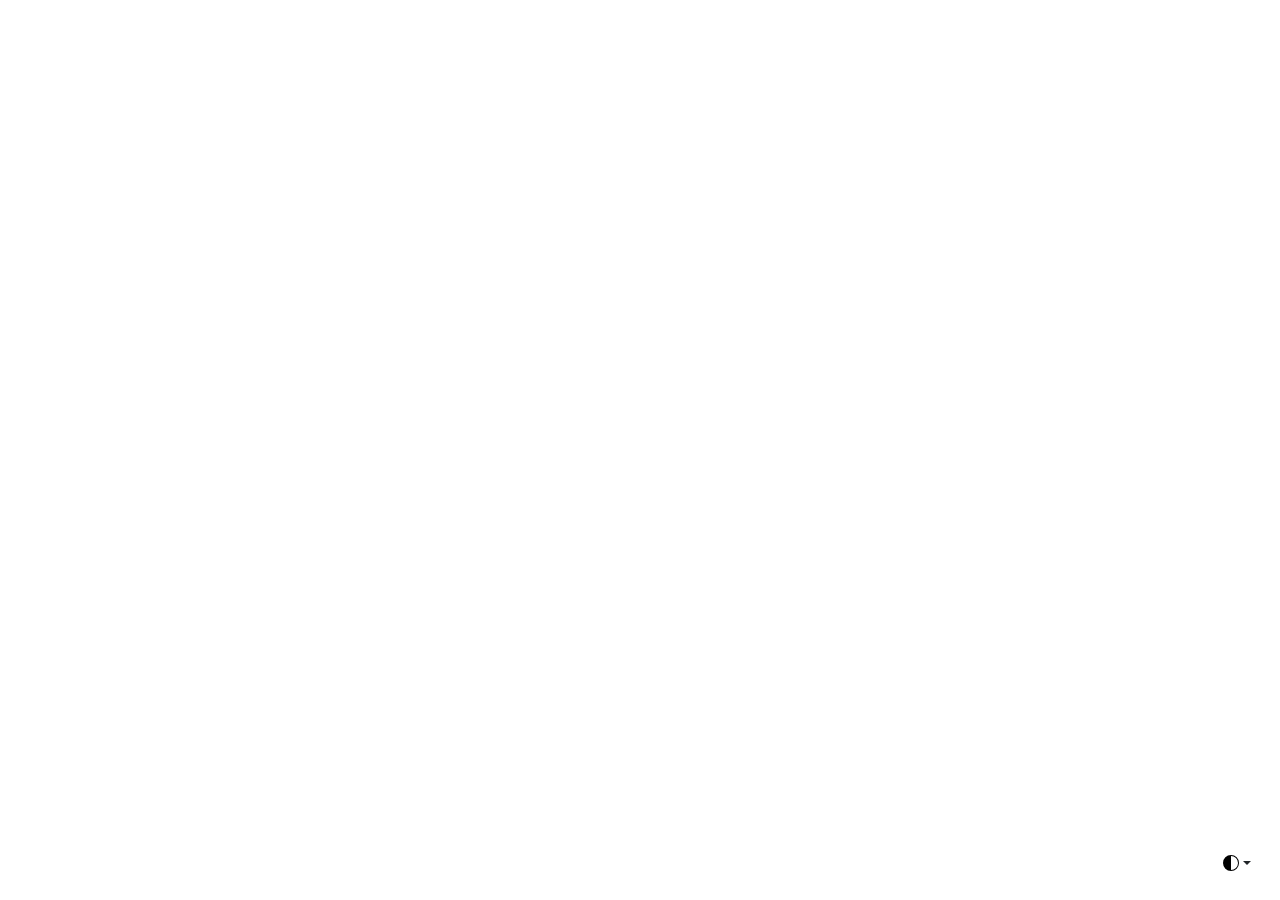
==== EtecBookUI/src/index.html @ 24ec7bed "Botao para alterar entre temas do site" ====
<!doctype html>
<html lang="pt-br" data-bs-theme="auto">

<head>
  <script src="./assets/js/color-modes.js"></script>
  <meta charset="utf-8">
  <title>EtecBookUI</title>
  <base href="/">
  <meta name="viewport" content="width=device-width, initial-scale=1">
  <link rel="icon" type="image/x-icon" href="favicon.ico">
  <link href="https://cdn.jsdelivr.net/npm/bootstrap@5.3.0-alpha3/dist/css/bootstrap.min.css" rel="stylesheet">
  <meta name="theme-color" content="#712cf9">

</head>

<body>
  <svg xmlns="http://www.w3.org/2000/svg" style="display: none;">
    <symbol id="check2" viewBox="0 0 16 16">
      <path
        d="M13.854 3.646a.5.5 0 0 1 0 .708l-7 7a.5.5 0 0 1-.708 0l-3.5-3.5a.5.5 0 1 1 .708-.708L6.5 10.293l6.646-6.647a.5.5 0 0 1 .708 0z" />
    </symbol>
    <symbol id="circle-half" viewBox="0 0 16 16">
      <path d="M8 15A7 7 0 1 0 8 1v14zm0 1A8 8 0 1 1 8 0a8 8 0 0 1 0 16z" />
    </symbol>
    <symbol id="moon-stars-fill" viewBox="0 0 16 16">
      <path
        d="M6 .278a.768.768 0 0 1 .08.858 7.208 7.208 0 0 0-.878 3.46c0 4.021 3.278 7.277 7.318 7.277.527 0 1.04-.055 1.533-.16a.787.787 0 0 1 .81.316.733.733 0 0 1-.031.893A8.349 8.349 0 0 1 8.344 16C3.734 16 0 12.286 0 7.71 0 4.266 2.114 1.312 5.124.06A.752.752 0 0 1 6 .278z" />
      <path
        d="M10.794 3.148a.217.217 0 0 1 .412 0l.387 1.162c.173.518.579.924 1.097 1.097l1.162.387a.217.217 0 0 1 0 .412l-1.162.387a1.734 1.734 0 0 0-1.097 1.097l-.387 1.162a.217.217 0 0 1-.412 0l-.387-1.162A1.734 1.734 0 0 0 9.31 6.593l-1.162-.387a.217.217 0 0 1 0-.412l1.162-.387a1.734 1.734 0 0 0 1.097-1.097l.387-1.162zM13.863.099a.145.145 0 0 1 .274 0l.258.774c.115.346.386.617.732.732l.774.258a.145.145 0 0 1 0 .274l-.774.258a1.156 1.156 0 0 0-.732.732l-.258.774a.145.145 0 0 1-.274 0l-.258-.774a1.156 1.156 0 0 0-.732-.732l-.774-.258a.145.145 0 0 1 0-.274l.774-.258c.346-.115.617-.386.732-.732L13.863.1z" />
    </symbol>
    <symbol id="sun-fill" viewBox="0 0 16 16">
      <path
        d="M8 12a4 4 0 1 0 0-8 4 4 0 0 0 0 8zM8 0a.5.5 0 0 1 .5.5v2a.5.5 0 0 1-1 0v-2A.5.5 0 0 1 8 0zm0 13a.5.5 0 0 1 .5.5v2a.5.5 0 0 1-1 0v-2A.5.5 0 0 1 8 13zm8-5a.5.5 0 0 1-.5.5h-2a.5.5 0 0 1 0-1h2a.5.5 0 0 1 .5.5zM3 8a.5.5 0 0 1-.5.5h-2a.5.5 0 0 1 0-1h2A.5.5 0 0 1 3 8zm10.657-5.657a.5.5 0 0 1 0 .707l-1.414 1.415a.5.5 0 1 1-.707-.708l1.414-1.414a.5.5 0 0 1 .707 0zm-9.193 9.193a.5.5 0 0 1 0 .707L3.05 13.657a.5.5 0 0 1-.707-.707l1.414-1.414a.5.5 0 0 1 .707 0zm9.193 2.121a.5.5 0 0 1-.707 0l-1.414-1.414a.5.5 0 0 1 .707-.707l1.414 1.414a.5.5 0 0 1 0 .707zM4.464 4.465a.5.5 0 0 1-.707 0L2.343 3.05a.5.5 0 1 1 .707-.707l1.414 1.414a.5.5 0 0 1 0 .708z" />
    </symbol>
  </svg>

  <div class="dropdown position-fixed bottom-0 end-0 mb-3 me-3 bd-mode-toggle">
    <button class="btn btn-bd-primary py-2 dropdown-toggle d-flex align-items-center" id="bd-theme" type="button"
      aria-expanded="false" data-bs-toggle="dropdown" aria-label="Toggle theme (auto)">
      <svg class="bi my-1 theme-icon-active" width="1em" height="1em">
        <use href="#circle-half"></use>
      </svg>
      <span class="visually-hidden" id="bd-theme-text">Toggle theme</span>
    </button>
    <ul class="dropdown-menu dropdown-menu-end shadow" aria-labelledby="bd-theme-text">
      <li>
        <button type="button" class="dropdown-item d-flex align-items-center" data-bs-theme-value="light"
          aria-pressed="false">
          <svg class="bi me-2 opacity-50 theme-icon" width="1em" height="1em">
            <use href="#sun-fill"></use>
          </svg>
          Light
          <svg class="bi ms-auto d-none" width="1em" height="1em">
            <use href="#check2"></use>
          </svg>
        </button>
      </li>
      <li>
        <button type="button" class="dropdown-item d-flex align-items-center" data-bs-theme-value="dark"
          aria-pressed="false">
          <svg class="bi me-2 opacity-50 theme-icon" width="1em" height="1em">
            <use href="#moon-stars-fill"></use>
          </svg>
          Dark
          <svg class="bi ms-auto d-none" width="1em" height="1em">
            <use href="#check2"></use>
          </svg>
        </button>
      </li>
      <li>
        <button type="button" class="dropdown-item d-flex align-items-center active" data-bs-theme-value="auto"
          aria-pressed="true">
          <svg class="bi me-2 opacity-50 theme-icon" width="1em" height="1em">
            <use href="#circle-half"></use>
          </svg>
          Auto
          <svg class="bi ms-auto d-none" width="1em" height="1em">
            <use href="#check2"></use>
          </svg>
        </button>
      </li>
    </ul>
  </div>
  <app-root></app-root>
  <script src="https://cdn.jsdelivr.net/npm/bootstrap@5.3.0-alpha3/dist/js/bootstrap.bundle.min.js"></script>
</body>

</html>
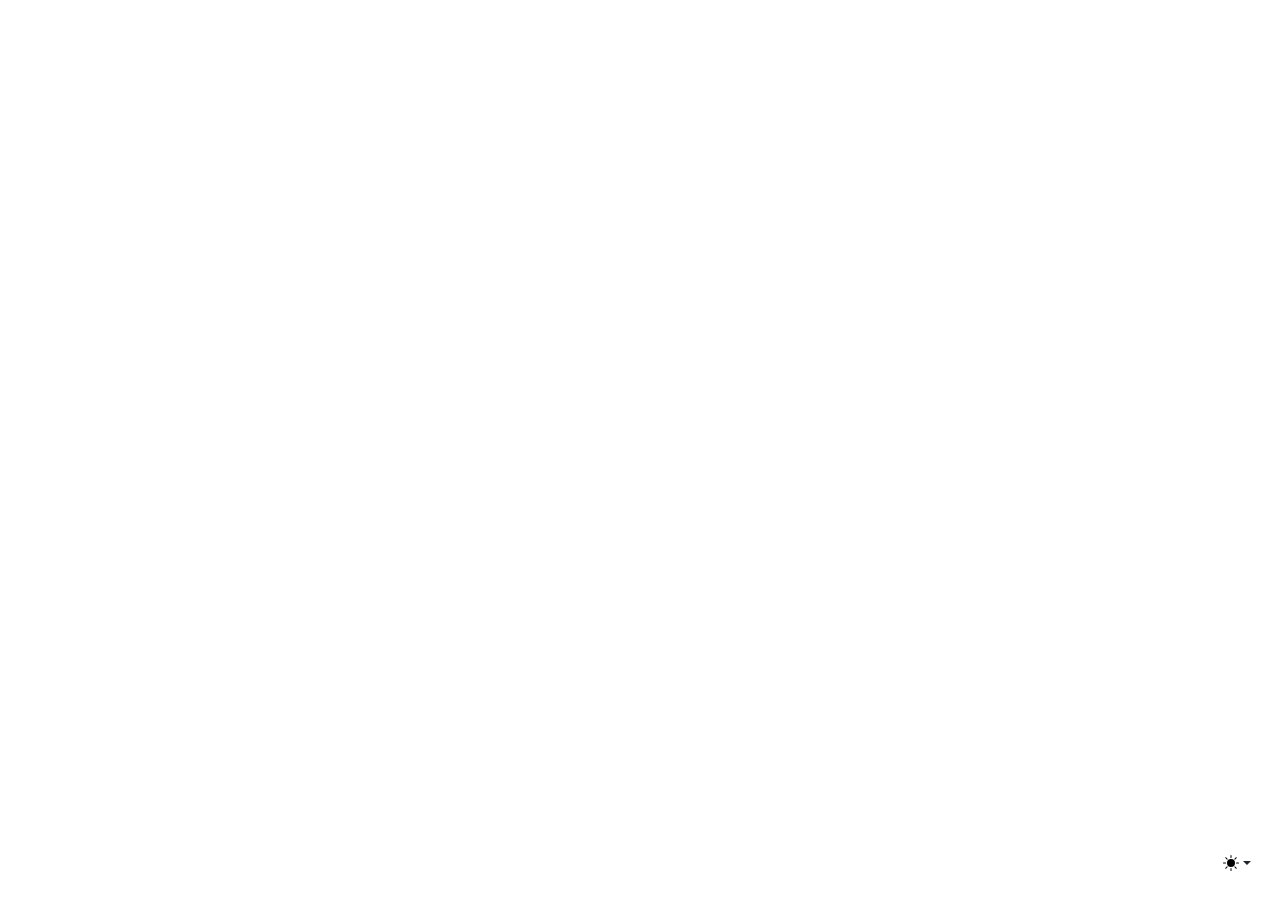
==== commit a22ee404: "Mudanças no frontEnd No LOgin e criaçao pagina register" ====
--- a/EtecBookUI/src/index.html
+++ b/EtecBookUI/src/index.html
@@ -9,6 +9,7 @@
   <meta name="viewport" content="width=device-width, initial-scale=1">
   <link rel="icon" type="image/x-icon" href="favicon.ico">
   <link href="https://cdn.jsdelivr.net/npm/bootstrap@5.3.0-alpha3/dist/css/bootstrap.min.css" rel="stylesheet">
+  <link href='https://unpkg.com/boxicons@2.1.4/css/boxicons.min.css' rel='stylesheet'>
   <meta name="theme-color" content="#712cf9">
 
 </head>
